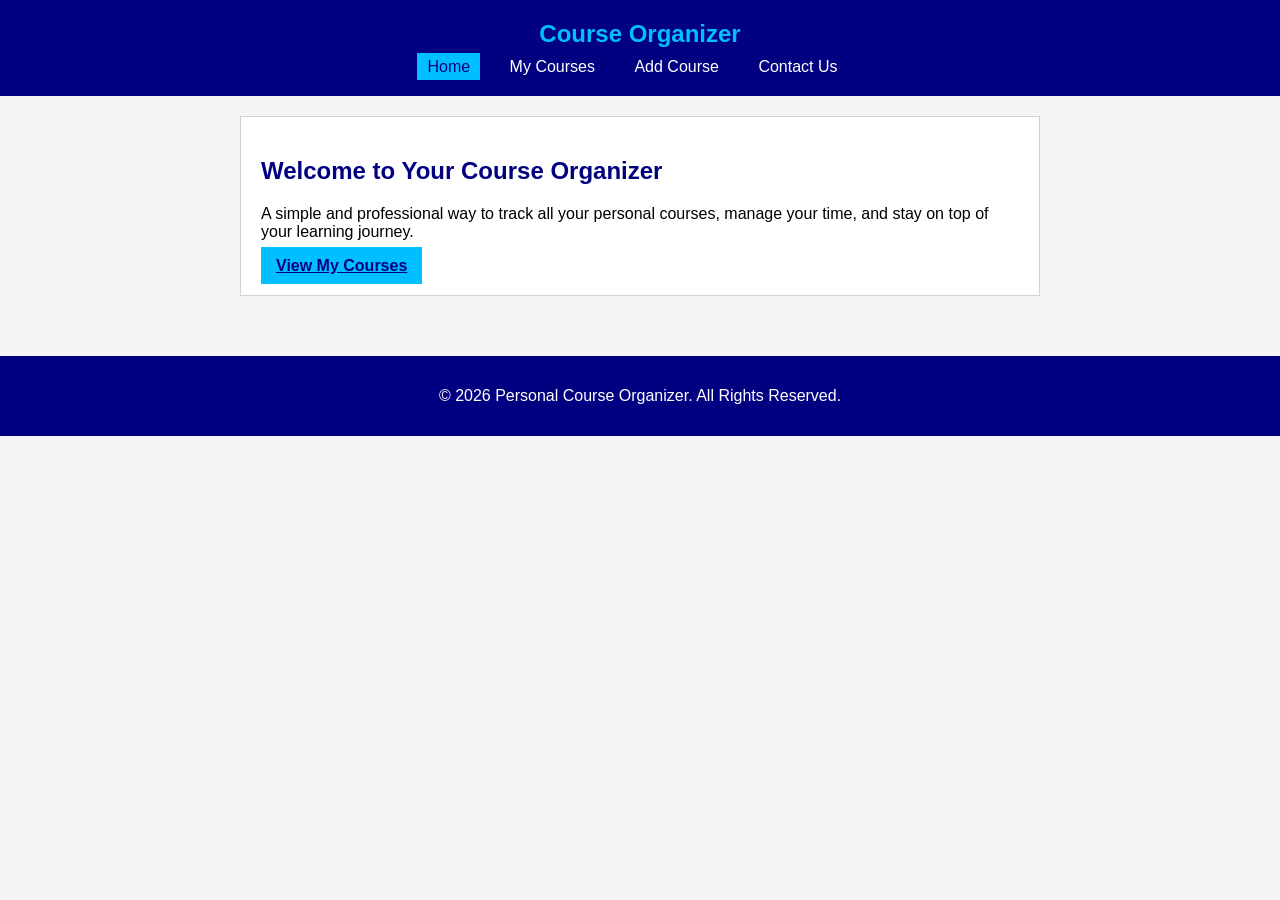
==== index.html @ 23d07902 "Add files via upload" ====
<!DOCTYPE html>
<html lang="en">
<head>
    <meta charset="UTF-8">
    <meta name="viewport" content="width=device-width, initial-scale=1.0">
    <title>Personal Course Organizer - Home</title>
    <link rel="stylesheet" href="style.css">
</head>
<body>

    <header>
        <nav>
            <a href="index.html" class="logo">Course Organizer</a>
            <ul class="nav-links">
                <li><a href="index.html" class="active">Home</a></li>
                <li><a href="courses.html">My Courses</a></li>
                <li><a href="add-course.html">Add Course</a></li>
                <li><a href="contact.html">Contact Us</a></li>
            </ul>
        </nav>
    </header>

    <main>
        <section class="hero">
            <h1>Welcome to Your Course Organizer</h1>
            <p>A simple and professional way to track all your personal courses, manage your time, and stay on top of your learning journey.</p>
            <a href="courses.html" class="btn">View My Courses</a>
        </section>
    </main>

    <footer>
        <p>&copy; 2026 Personal Course Organizer. All Rights Reserved.</p>
    </footer>

</body>
</html>
---- style.css ----
body {
    font-family: Arial, sans-serif;
    background-color: whitesmoke;
    color: black;
    margin: 0;
    padding: 0;
}
header {
    background-color: navy;
    padding: 20px;
    text-align: center;
}
nav a.logo {
    color: deepskyblue;
    font-size: 24px;
    font-weight: bold;
    text-decoration: none;
    display: block;
    margin-bottom: 10px;
}
ul.nav-links {
    list-style-type: none;
    padding: 0;
    margin: 0;
}
ul.nav-links li {
    display: inline;
    margin-right: 15px;
}
ul.nav-links a {
    color: white;
    text-decoration: none;
    padding: 5px 10px;
}
ul.nav-links a:hover,
ul.nav-links a.active {
    background-color: deepskyblue;
    color: navy;
}
main {
    padding: 20px;
    max-width: 800px;
    margin: 0 auto;
}

section {
    background-color: white;
    padding: 20px;
    border: 1px solid lightgrey;
    margin-bottom: 20px;
}

h1 {
    color: navy;
}
table {
    width: 100%;
    border-collapse: collapse;
}

table, th, td {
    border: 1px solid navy;
}

th, td {
    padding: 10px;
    text-align: left;
}

th {
    background-color: navy;
    color: white;
}

tr:hover {
    background-color: lightblue;
}
.form-group {
    margin-bottom: 15px;
}

label {
    display: block;
    margin-bottom: 5px;
    font-weight: bold;
}

input[type="text"],
input[type="email"],
input[type="number"],
textarea {
    width: 100%;
    padding: 8px;
    border: 1px solid lightgrey;
    box-sizing: border-box;
}

textarea {
    height: 100px;
}

.btn {
    background-color: deepskyblue;
    color: navy;
    padding: 10px 15px;
    border: none;
    font-weight: bold;
    cursor: pointer;
}

.btn:hover {
    background-color: navy;
    color: white;
}
footer {
    text-align: center;
    padding: 15px;
    background-color: navy;
    color: white;
    margin-top: 20px;
}
@media screen and (max-width: 600px) {
    ul.nav-links li {
        display: block;
        margin: 10px 0;
    }
    
    .table-container {
        overflow-x: auto;
    }

    main {
        padding: 10px;
    }
    
    section {
        padding: 15px;
    }
}
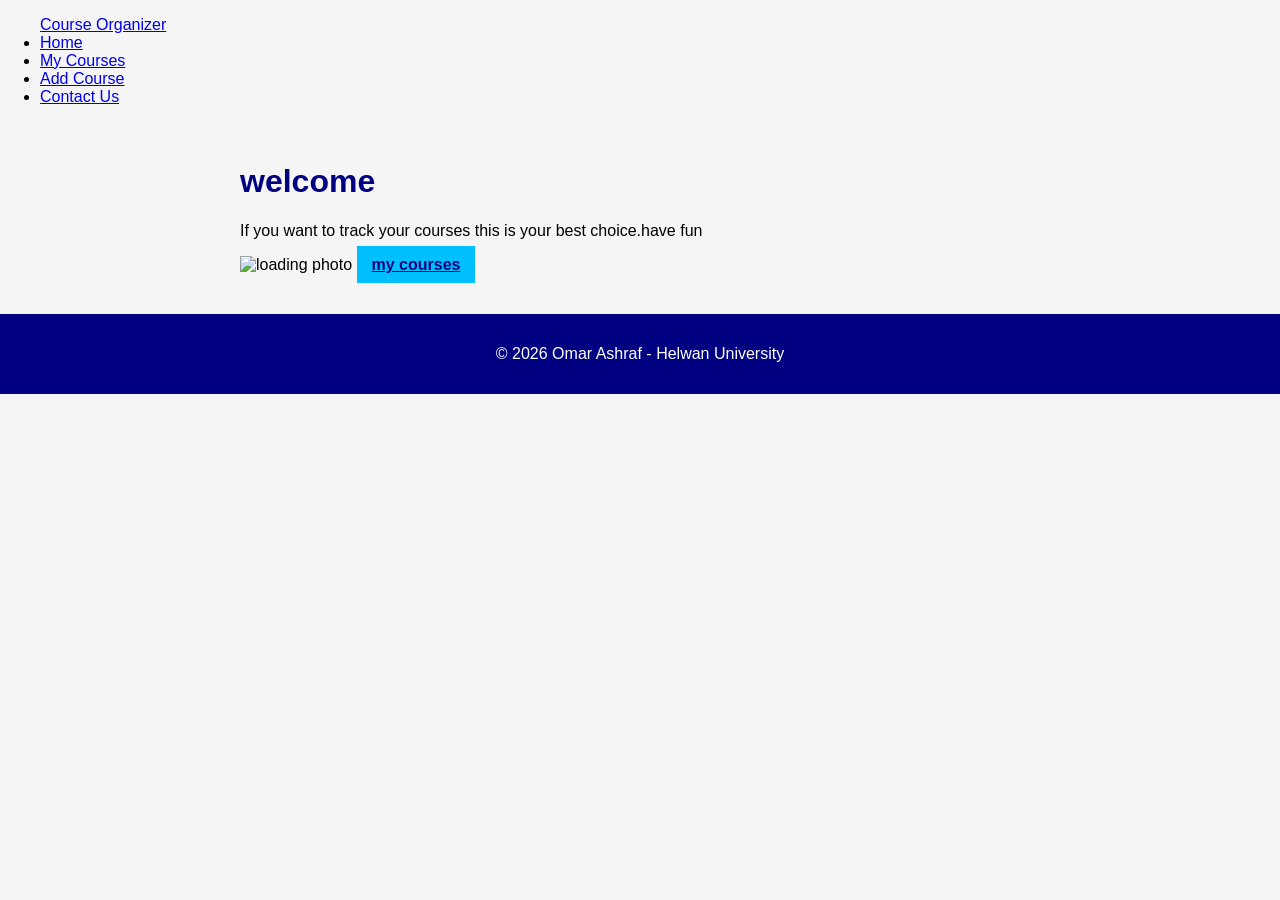
==== commit 7fb6149a: "Update index.html" ====
--- a/index.html
+++ b/index.html
@@ -3,34 +3,30 @@
 <head>
     <meta charset="UTF-8">
     <meta name="viewport" content="width=device-width, initial-scale=1.0">
-    <title>Personal Course Organizer - Home</title>
+    <title>home course organizer</title>
     <link rel="stylesheet" href="style.css">
 </head>
 <body>
-
-    <header>
         <nav>
-            <a href="index.html" class="logo">Course Organizer</a>
-            <ul class="nav-links">
+            <ul>
+                <a href="index.html" class="site_title">Course Organizer</a>
+                <!-- active bec when we are in home still marked-->
                 <li><a href="index.html" class="active">Home</a></li>
                 <li><a href="courses.html">My Courses</a></li>
                 <li><a href="add-course.html">Add Course</a></li>
                 <li><a href="contact.html">Contact Us</a></li>
             </ul>
         </nav>
-    </header>
-
+    <!-- you can use main instead of div more pro -->
     <main>
-        <section class="hero">
-            <h1>Welcome to Your Course Organizer</h1>
-            <p>A simple and professional way to track all your personal courses, manage your time, and stay on top of your learning journey.</p>
-            <a href="courses.html" class="btn">View My Courses</a>
-        </section>
+        
+            <h1>welcome</h1>
+            <p>If you want to track your courses this is your best choice.have fun</p>
+            <img src="Course-TrackerCourse-Planner-Graphics-19022433-1-1-580x387.jpg" alt="loading photo">
+            <a href="my_courses.html" class="btn">my courses</a>
+        
     </main>
-
     <footer>
-        <p>&copy; 2026 Personal Course Organizer. All Rights Reserved.</p>
+        <p>&copy; 2026 Omar Ashraf - Helwan University</p>
     </footer>
-
 </body>
-</html>
